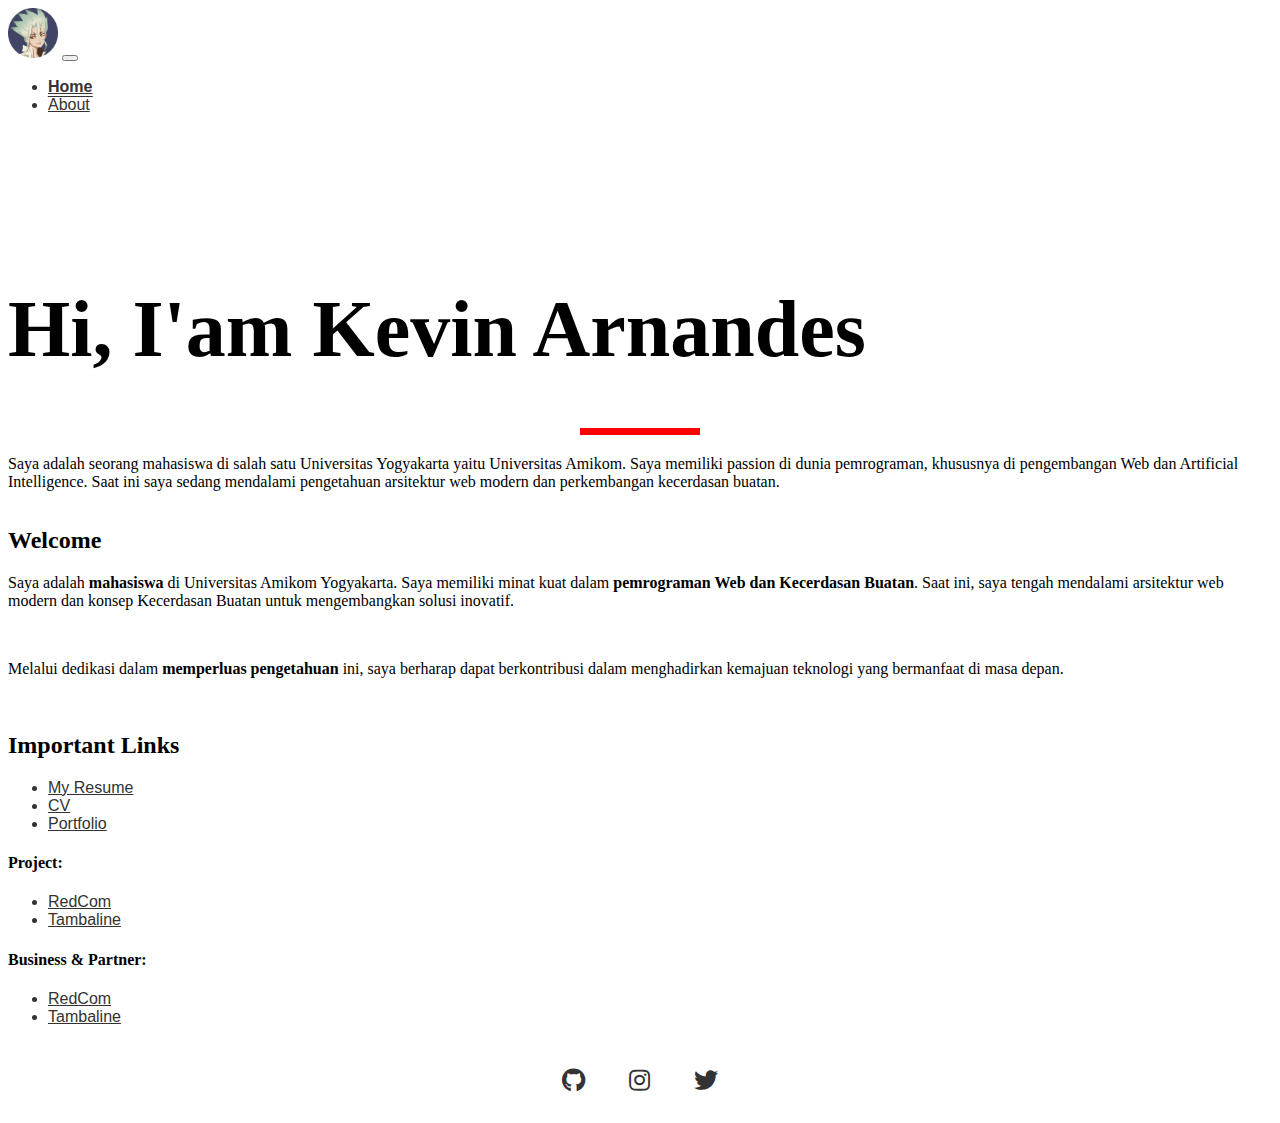
==== index.html @ 2d659ac9 "Change the name file home.html to index.html" ====
<!DOCTYPE html>
<html lang="en">
    <head>
        <meta charset="UTF-8" />
        <meta name="viewport" content="width=device-width, initial-scale=1.0" />
        <title>Vinz Portal</title>
        <link
            href="https://cdn.jsdelivr.net/npm/bootstrap@5.3.1/dist/css/bootstrap.min.css"
            rel="stylesheet"
            integrity="sha384-4bw+/aepP/YC94hEpVNVgiZdgIC5+VKNBQNGCHeKRQN+PtmoHDEXuppvnDJzQIu9"
            crossorigin="anonymous"
        />
        <link rel="stylesheet" href="/assets/style.css" />
        <script src="script/script.js"></script>
        <link
            rel="stylesheet"
            href="https://cdnjs.cloudflare.com/ajax/libs/font-awesome/4.7.0/css/font-awesome.min.css"
        />
        <link
            rel="stylesheet"
            href="https://cdnjs.cloudflare.com/ajax/libs/font-awesome/5.15.3/css/all.min.css"
        />
    </head>
    <body>
        <section>
            <nav
                class="navbar navbar-expand-lg navbar-light bg-white border-bottom fixed-top"
            >
                <div class="container-fluid ms-5 me-5">
                    <a class="navbar-brand" href="#"
                        ><img
                            src="./assets/img/logo.png"
                            alt="gambar"
                            width="50"
                    /></a>
                    <button
                        class="navbar-toggler"
                        type="button"
                        data-bs-toggle="collapse"
                        data-bs-target="#navbarNav"
                        aria-controls="navbarNav"
                        aria-expanded="false"
                        aria-label="Toggle navigation"
                    >
                        <span class="navbar-toggler-icon"></span>
                    </button>
                    <div class="collapse navbar-collapse" id="navbarNav">
                        <ul class="navbar-nav ms-auto">
                            <li class="nav-item">
                                <a
                                    class="nav-link active text-dark"
                                    aria-current="page"
                                    href="#home"
                                    >Home</a
                                >
                            </li>
                            <li class="nav-item">
                                <a
                                    class="nav-link text-dark"
                                    href="https://medium.com/@kevinarnandes/ngobrol-tipis-sambil-kenalan-7164238c87d0"
                                    >About</a
                                >
                            </li>
                        </ul>
                    </div>
                </div>
            </nav>
        </section>

        <!-- Hero  -->
        <section class="hero">
            <div class="container">
                <h1 class="text-center heading">Hi, I'am Kevin Arnandes</h1>
                <div class="line-divider"></div>
                <p class="text-center mt-5 mb-5">
                    Saya adalah seorang mahasiswa di salah satu Universitas
                    Yogyakarta yaitu Universitas Amikom. Saya memiliki passion
                    di dunia pemrograman, khususnya di pengembangan Web dan
                    Artificial Intelligence. Saat ini saya sedang mendalami
                    pengetahuan arsitektur web modern dan perkembangan
                    kecerdasan buatan.
                </p>
            </div>
        </section>

        <!-- Content -->
        <div class="flex-container">
            <section class="content">
                <div class="container">
                    <div class="row">
                        <div class="col-md-6">
                            <h2 class="text-danger">Welcome</h2>
                            <p>
                                Saya adalah <b>mahasiswa</b> di Universitas
                                Amikom Yogyakarta. Saya memiliki minat kuat
                                dalam
                                <b>pemrograman Web dan Kecerdasan Buatan</b>.
                                Saat ini, saya tengah mendalami arsitektur web
                                modern dan konsep Kecerdasan Buatan untuk
                                mengembangkan solusi inovatif.
                            </p>
                            <br />
                            <p>
                                Melalui dedikasi dalam
                                <b>memperluas pengetahuan</b> ini, saya berharap
                                dapat berkontribusi dalam menghadirkan kemajuan
                                teknologi yang bermanfaat di masa depan.
                            </p>
                            <br />
                        </div>
                        <div class="col-md-6">
                            <h2 class="text-danger">Important Links</h2>
                            <ul>
                                <li><a href="#">My Resume</a></li>
                                <li><a href="#">CV</a></li>
                                <li><a href="#">Portfolio</a></li>
                                <!-- Add more links as needed -->
                            </ul>
                            <h4>Project:</h4>
                            <ul>
                                <li><a href="">RedCom</a></li>
                                <li><a href="">Tambaline</a></li>
                            </ul>
                            <h4>Business & Partner:</h4>
                            <ul>
                                <li><a href="">RedCom</a></li>
                                <li><a href="">Tambaline</a></li>
                            </ul>
                        </div>
                    </div>
                </div>
            </section>
        </div>

        <!-- Footer section -->
        <footer class="footer">
            <div class="container">
                <div class="social-icons">
                    <a href="#" class="social-icon"
                        ><i class="fab fa-github"></i
                    ></a>
                    <a href="#" class="social-icon"
                        ><i class="fab fa-instagram"></i
                    ></a>
                    <a href="#" class="social-icon"
                        ><i class="fab fa-twitter"></i
                    ></a>
                    <!-- Add more social media icons as needed -->
                </div>
            </div>
        </footer>

        <script
            src="https://cdn.jsdelivr.net/npm/bootstrap@5.3.1/dist/js/bootstrap.bundle.min.js"
            integrity="sha384-HwwvtgBNo3bZJJLYd8oVXjrBZt8cqVSpeBNS5n7C8IVInixGAoxmnlMuBnhbgrkm"
            crossorigin="anonymous"
        ></script>
    </body>
</html>
---- assets/style.css ----
@charset "UTF-8";

.navbar-nav .nav-link.active {
    position: relative;
    font-weight: bold;
}

.navbar-nav .nav-link.active::after {
    content: "";
    position: absolute;
    left: 50%;
    transform: translateX(-50%); /* Center the line */
    bottom: -2px;
    width: 100%;
    height: 1.5px;
    background-color: #333; /* Adjust the color as needed */
}

/* Add hover effect */
.navbar-nav .nav-link:hover {
    color: #555; /* Adjust the color as needed */
    font-size: 1.1em; /* Increase font size on hover */
    transition: font-size 0.2s ease-in-out; /* Add smooth transition effect */
}

.hero {
    padding-top: 100px;
}

.hero .heading {
    font-size: 5rem;
}

.line-divider {
    width: 120px;
    height: 7px;
    background-color: red;
    margin: 10px auto 20px;
}

.flex-container {
    display: flex;
    flex-direction: column;
    min-height: 60vh; /* Ensure the container takes at least the full viewport height */
}

.content ul,
li,
a {
    color: #333;
    font-family: Helvetica;
    font-style: normal;
}

/* Style for the footer */
.footer {
    padding: 20px 0; /* Add some padding */
}

/* Style for the social media icons */
.social-icons {
    text-align: center; /* Center align the icons */
}

.social-icon {
    font-size: 24px; /* Adjust the icon size */
    margin: 0 20px; /* Add some spacing between icons */
}

@media (max-width: 575.98px) {
    .hero .heading {
        font-size: 3rem;
        line-height: 3rem;
        margin-top: 20px;
    }
    .navbar-nav .nav-link.active::after {
        width: 20%; /* Make the line full width */
        left: 10%;
        transform: translateX(-50%); /* Center the line */
    }
    .content {
        margin-left: 10px;
    }
}
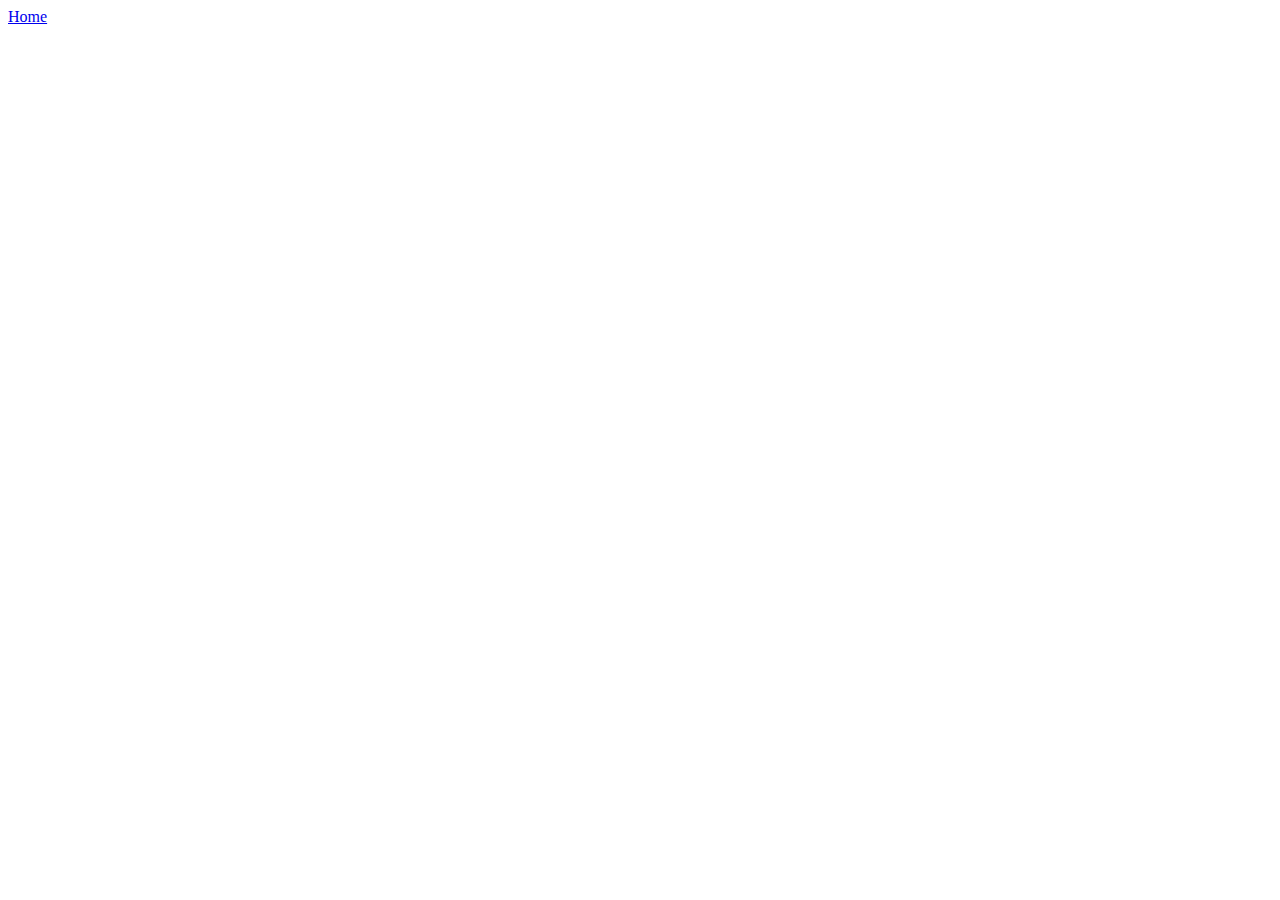
==== commit 3ada9db2: "rename home to homies.html and add index.html" ====
--- a/index.html
+++ b/index.html
@@ -3,157 +3,9 @@
     <head>
         <meta charset="UTF-8" />
         <meta name="viewport" content="width=device-width, initial-scale=1.0" />
-        <title>Vinz Portal</title>
-        <link
-            href="https://cdn.jsdelivr.net/npm/bootstrap@5.3.1/dist/css/bootstrap.min.css"
-            rel="stylesheet"
-            integrity="sha384-4bw+/aepP/YC94hEpVNVgiZdgIC5+VKNBQNGCHeKRQN+PtmoHDEXuppvnDJzQIu9"
-            crossorigin="anonymous"
-        />
-        <link rel="stylesheet" href="/assets/style.css" />
-        <script src="script/script.js"></script>
-        <link
-            rel="stylesheet"
-            href="https://cdnjs.cloudflare.com/ajax/libs/font-awesome/4.7.0/css/font-awesome.min.css"
-        />
-        <link
-            rel="stylesheet"
-            href="https://cdnjs.cloudflare.com/ajax/libs/font-awesome/5.15.3/css/all.min.css"
-        />
+        <title>Document</title>
     </head>
     <body>
-        <section>
-            <nav
-                class="navbar navbar-expand-lg navbar-light bg-white border-bottom fixed-top"
-            >
-                <div class="container-fluid ms-5 me-5">
-                    <a class="navbar-brand" href="#"
-                        ><img
-                            src="./assets/img/logo.png"
-                            alt="gambar"
-                            width="50"
-                    /></a>
-                    <button
-                        class="navbar-toggler"
-                        type="button"
-                        data-bs-toggle="collapse"
-                        data-bs-target="#navbarNav"
-                        aria-controls="navbarNav"
-                        aria-expanded="false"
-                        aria-label="Toggle navigation"
-                    >
-                        <span class="navbar-toggler-icon"></span>
-                    </button>
-                    <div class="collapse navbar-collapse" id="navbarNav">
-                        <ul class="navbar-nav ms-auto">
-                            <li class="nav-item">
-                                <a
-                                    class="nav-link active text-dark"
-                                    aria-current="page"
-                                    href="#home"
-                                    >Home</a
-                                >
-                            </li>
-                            <li class="nav-item">
-                                <a
-                                    class="nav-link text-dark"
-                                    href="https://medium.com/@kevinarnandes/ngobrol-tipis-sambil-kenalan-7164238c87d0"
-                                    >About</a
-                                >
-                            </li>
-                        </ul>
-                    </div>
-                </div>
-            </nav>
-        </section>
-
-        <!-- Hero  -->
-        <section class="hero">
-            <div class="container">
-                <h1 class="text-center heading">Hi, I'am Kevin Arnandes</h1>
-                <div class="line-divider"></div>
-                <p class="text-center mt-5 mb-5">
-                    Saya adalah seorang mahasiswa di salah satu Universitas
-                    Yogyakarta yaitu Universitas Amikom. Saya memiliki passion
-                    di dunia pemrograman, khususnya di pengembangan Web dan
-                    Artificial Intelligence. Saat ini saya sedang mendalami
-                    pengetahuan arsitektur web modern dan perkembangan
-                    kecerdasan buatan.
-                </p>
-            </div>
-        </section>
-
-        <!-- Content -->
-        <div class="flex-container">
-            <section class="content">
-                <div class="container">
-                    <div class="row">
-                        <div class="col-md-6">
-                            <h2 class="text-danger">Welcome</h2>
-                            <p>
-                                Saya adalah <b>mahasiswa</b> di Universitas
-                                Amikom Yogyakarta. Saya memiliki minat kuat
-                                dalam
-                                <b>pemrograman Web dan Kecerdasan Buatan</b>.
-                                Saat ini, saya tengah mendalami arsitektur web
-                                modern dan konsep Kecerdasan Buatan untuk
-                                mengembangkan solusi inovatif.
-                            </p>
-                            <br />
-                            <p>
-                                Melalui dedikasi dalam
-                                <b>memperluas pengetahuan</b> ini, saya berharap
-                                dapat berkontribusi dalam menghadirkan kemajuan
-                                teknologi yang bermanfaat di masa depan.
-                            </p>
-                            <br />
-                        </div>
-                        <div class="col-md-6">
-                            <h2 class="text-danger">Important Links</h2>
-                            <ul>
-                                <li><a href="#">My Resume</a></li>
-                                <li><a href="#">CV</a></li>
-                                <li><a href="#">Portfolio</a></li>
-                                <!-- Add more links as needed -->
-                            </ul>
-                            <h4>Project:</h4>
-                            <ul>
-                                <li><a href="">RedCom</a></li>
-                                <li><a href="">Tambaline</a></li>
-                            </ul>
-                            <h4>Business & Partner:</h4>
-                            <ul>
-                                <li><a href="">RedCom</a></li>
-                                <li><a href="">Tambaline</a></li>
-                            </ul>
-                        </div>
-                    </div>
-                </div>
-            </section>
-        </div>
-
-        <!-- Footer section -->
-        <footer class="footer">
-            <div class="container">
-                <div class="social-icons">
-                    <a href="#" class="social-icon"
-                        ><i class="fab fa-github"></i
-                    ></a>
-                    <a href="#" class="social-icon"
-                        ><i class="fab fa-instagram"></i
-                    ></a>
-                    <a href="#" class="social-icon"
-                        ><i class="fab fa-twitter"></i
-                    ></a>
-                    <!-- Add more social media icons as needed -->
-                </div>
-            </div>
-        </footer>
-
-        <script
-            src="https://cdn.jsdelivr.net/npm/bootstrap@5.3.1/dist/js/bootstrap.bundle.min.js"
-            integrity="sha384-HwwvtgBNo3bZJJLYd8oVXjrBZt8cqVSpeBNS5n7C8IVInixGAoxmnlMuBnhbgrkm"
-            crossorigin="anonymous"
-        ></script>
+        <a href="./home.html">Home</a>
     </body>
 </html>
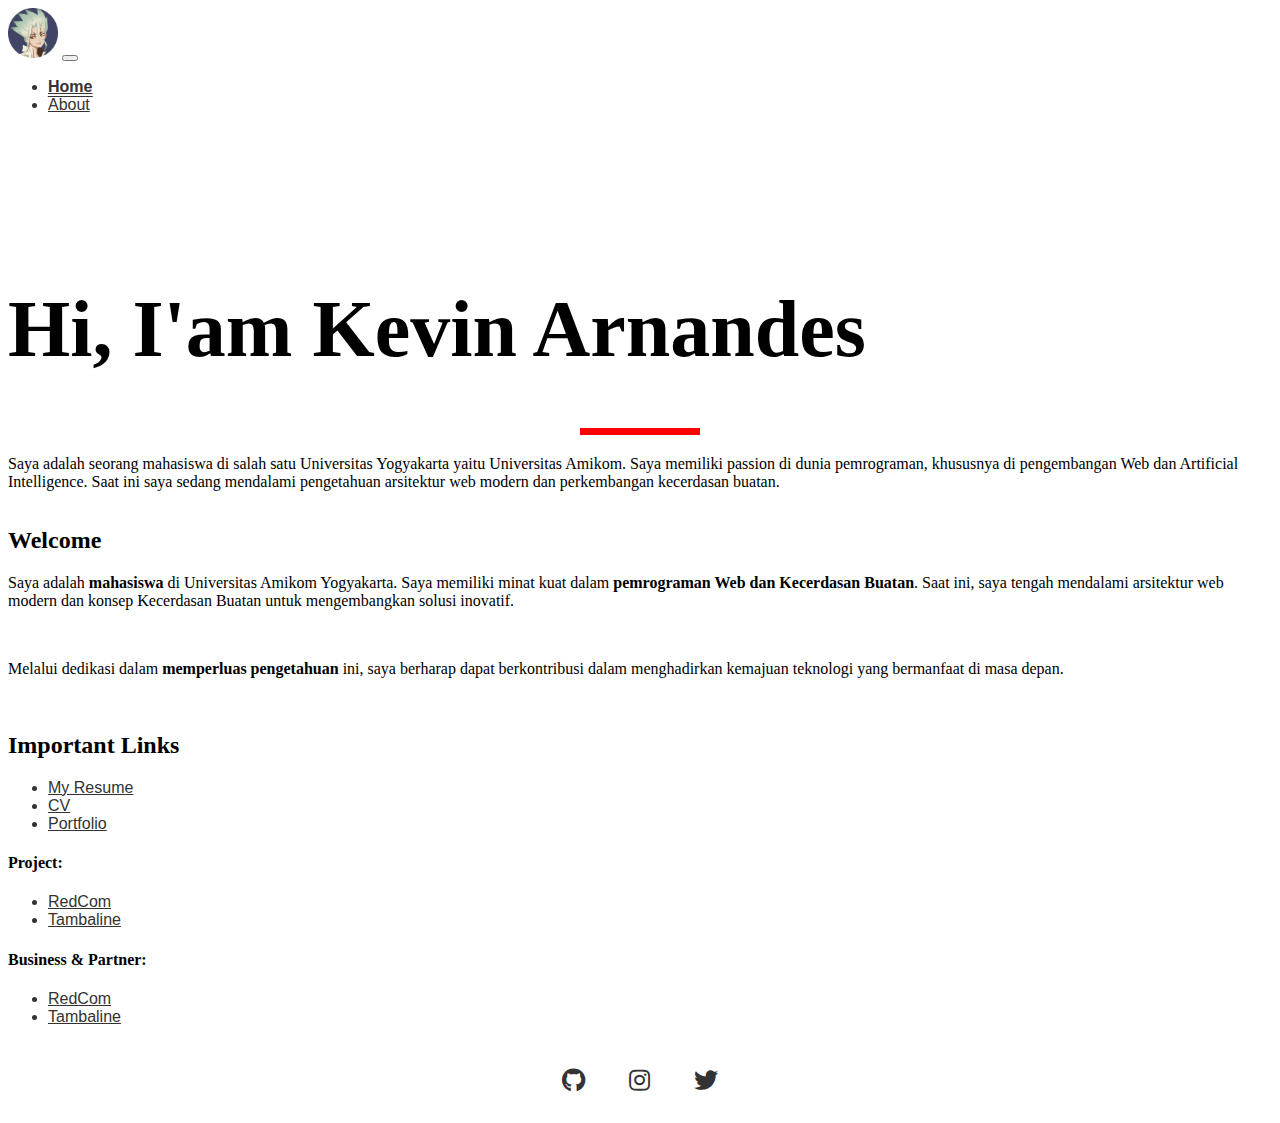
==== commit a6544d72: "Rename to index.html" ====
--- a/index.html
+++ b/index.html
@@ -3,9 +3,157 @@
     <head>
         <meta charset="UTF-8" />
         <meta name="viewport" content="width=device-width, initial-scale=1.0" />
-        <title>Document</title>
+        <title>Vinz Portal</title>
+        <link
+            href="https://cdn.jsdelivr.net/npm/bootstrap@5.3.1/dist/css/bootstrap.min.css"
+            rel="stylesheet"
+            integrity="sha384-4bw+/aepP/YC94hEpVNVgiZdgIC5+VKNBQNGCHeKRQN+PtmoHDEXuppvnDJzQIu9"
+            crossorigin="anonymous"
+        />
+        <link rel="stylesheet" href="/assets/style/style.css" />
+        <script src="script/script.js"></script>
+        <link
+            rel="stylesheet"
+            href="https://cdnjs.cloudflare.com/ajax/libs/font-awesome/4.7.0/css/font-awesome.min.css"
+        />
+        <link
+            rel="stylesheet"
+            href="https://cdnjs.cloudflare.com/ajax/libs/font-awesome/5.15.3/css/all.min.css"
+        />
     </head>
     <body>
-        <a href="./home.html">Home</a>
+        <section>
+            <nav
+                class="navbar navbar-expand-lg navbar-light bg-white border-bottom fixed-top"
+            >
+                <div class="container-fluid ms-5 me-5">
+                    <a class="navbar-brand" href="#"
+                        ><img
+                            src="./assets/img/logo.png"
+                            alt="gambar"
+                            width="50"
+                    /></a>
+                    <button
+                        class="navbar-toggler"
+                        type="button"
+                        data-bs-toggle="collapse"
+                        data-bs-target="#navbarNav"
+                        aria-controls="navbarNav"
+                        aria-expanded="false"
+                        aria-label="Toggle navigation"
+                    >
+                        <span class="navbar-toggler-icon"></span>
+                    </button>
+                    <div class="collapse navbar-collapse" id="navbarNav">
+                        <ul class="navbar-nav ms-auto">
+                            <li class="nav-item">
+                                <a
+                                    class="nav-link active text-dark"
+                                    aria-current="page"
+                                    href="#home"
+                                    >Home</a
+                                >
+                            </li>
+                            <li class="nav-item">
+                                <a
+                                    class="nav-link text-dark"
+                                    href="https://medium.com/@kevinarnandes/ngobrol-tipis-sambil-kenalan-7164238c87d0"
+                                    >About</a
+                                >
+                            </li>
+                        </ul>
+                    </div>
+                </div>
+            </nav>
+        </section>
+
+        <!-- Hero  -->
+        <section class="hero">
+            <div class="container">
+                <h1 class="text-center heading">Hi, I'am Kevin Arnandes</h1>
+                <div class="line-divider"></div>
+                <p class="text-center mt-5 mb-5">
+                    Saya adalah seorang mahasiswa di salah satu Universitas
+                    Yogyakarta yaitu Universitas Amikom. Saya memiliki passion
+                    di dunia pemrograman, khususnya di pengembangan Web dan
+                    Artificial Intelligence. Saat ini saya sedang mendalami
+                    pengetahuan arsitektur web modern dan perkembangan
+                    kecerdasan buatan.
+                </p>
+            </div>
+        </section>
+
+        <!-- Content -->
+        <div class="flex-container">
+            <section class="content">
+                <div class="container">
+                    <div class="row">
+                        <div class="col-md-6">
+                            <h2 class="text-danger">Welcome</h2>
+                            <p>
+                                Saya adalah <b>mahasiswa</b> di Universitas
+                                Amikom Yogyakarta. Saya memiliki minat kuat
+                                dalam
+                                <b>pemrograman Web dan Kecerdasan Buatan</b>.
+                                Saat ini, saya tengah mendalami arsitektur web
+                                modern dan konsep Kecerdasan Buatan untuk
+                                mengembangkan solusi inovatif.
+                            </p>
+                            <br />
+                            <p>
+                                Melalui dedikasi dalam
+                                <b>memperluas pengetahuan</b> ini, saya berharap
+                                dapat berkontribusi dalam menghadirkan kemajuan
+                                teknologi yang bermanfaat di masa depan.
+                            </p>
+                            <br />
+                        </div>
+                        <div class="col-md-6">
+                            <h2 class="text-danger">Important Links</h2>
+                            <ul>
+                                <li><a href="#">My Resume</a></li>
+                                <li><a href="#">CV</a></li>
+                                <li><a href="#">Portfolio</a></li>
+                                <!-- Add more links as needed -->
+                            </ul>
+                            <h4>Project:</h4>
+                            <ul>
+                                <li><a href="">RedCom</a></li>
+                                <li><a href="">Tambaline</a></li>
+                            </ul>
+                            <h4>Business & Partner:</h4>
+                            <ul>
+                                <li><a href="">RedCom</a></li>
+                                <li><a href="">Tambaline</a></li>
+                            </ul>
+                        </div>
+                    </div>
+                </div>
+            </section>
+        </div>
+
+        <!-- Footer section -->
+        <footer class="footer">
+            <div class="container">
+                <div class="social-icons">
+                    <a href="#" class="social-icon"
+                        ><i class="fab fa-github"></i
+                    ></a>
+                    <a href="#" class="social-icon"
+                        ><i class="fab fa-instagram"></i
+                    ></a>
+                    <a href="#" class="social-icon"
+                        ><i class="fab fa-twitter"></i
+                    ></a>
+                    <!-- Add more social media icons as needed -->
+                </div>
+            </div>
+        </footer>
+
+        <script
+            src="https://cdn.jsdelivr.net/npm/bootstrap@5.3.1/dist/js/bootstrap.bundle.min.js"
+            integrity="sha384-HwwvtgBNo3bZJJLYd8oVXjrBZt8cqVSpeBNS5n7C8IVInixGAoxmnlMuBnhbgrkm"
+            crossorigin="anonymous"
+        ></script>
     </body>
 </html>
--- a/assets/style/style.css
+++ b/assets/style/style.css
@@ -0,0 +1,84 @@
+@charset "UTF-8";
+
+.navbar-nav .nav-link.active {
+    position: relative;
+    font-weight: bold;
+}
+
+.navbar-nav .nav-link.active::after {
+    content: "";
+    position: absolute;
+    left: 50%;
+    transform: translateX(-50%); /* Center the line */
+    bottom: -2px;
+    width: 100%;
+    height: 1.5px;
+    background-color: #333; /* Adjust the color as needed */
+}
+
+/* Add hover effect */
+.navbar-nav .nav-link:hover {
+    color: #555; /* Adjust the color as needed */
+    font-size: 1.1em; /* Increase font size on hover */
+    transition: font-size 0.2s ease-in-out; /* Add smooth transition effect */
+}
+
+.hero {
+    padding-top: 100px;
+}
+
+.hero .heading {
+    font-size: 5rem;
+}
+
+.line-divider {
+    width: 120px;
+    height: 7px;
+    background-color: red;
+    margin: 10px auto 20px;
+}
+
+.flex-container {
+    display: flex;
+    flex-direction: column;
+    min-height: 60vh; /* Ensure the container takes at least the full viewport height */
+}
+
+.content ul,
+li,
+a {
+    color: #333;
+    font-family: Helvetica;
+    font-style: normal;
+}
+
+/* Style for the footer */
+.footer {
+    padding: 20px 0; /* Add some padding */
+}
+
+/* Style for the social media icons */
+.social-icons {
+    text-align: center; /* Center align the icons */
+}
+
+.social-icon {
+    font-size: 24px; /* Adjust the icon size */
+    margin: 0 20px; /* Add some spacing between icons */
+}
+
+@media (max-width: 575.98px) {
+    .hero .heading {
+        font-size: 3rem;
+        line-height: 3rem;
+        margin-top: 20px;
+    }
+    .navbar-nav .nav-link.active::after {
+        width: 20%; /* Make the line full width */
+        left: 10%;
+        transform: translateX(-50%); /* Center the line */
+    }
+    .content {
+        margin-left: 10px;
+    }
+}
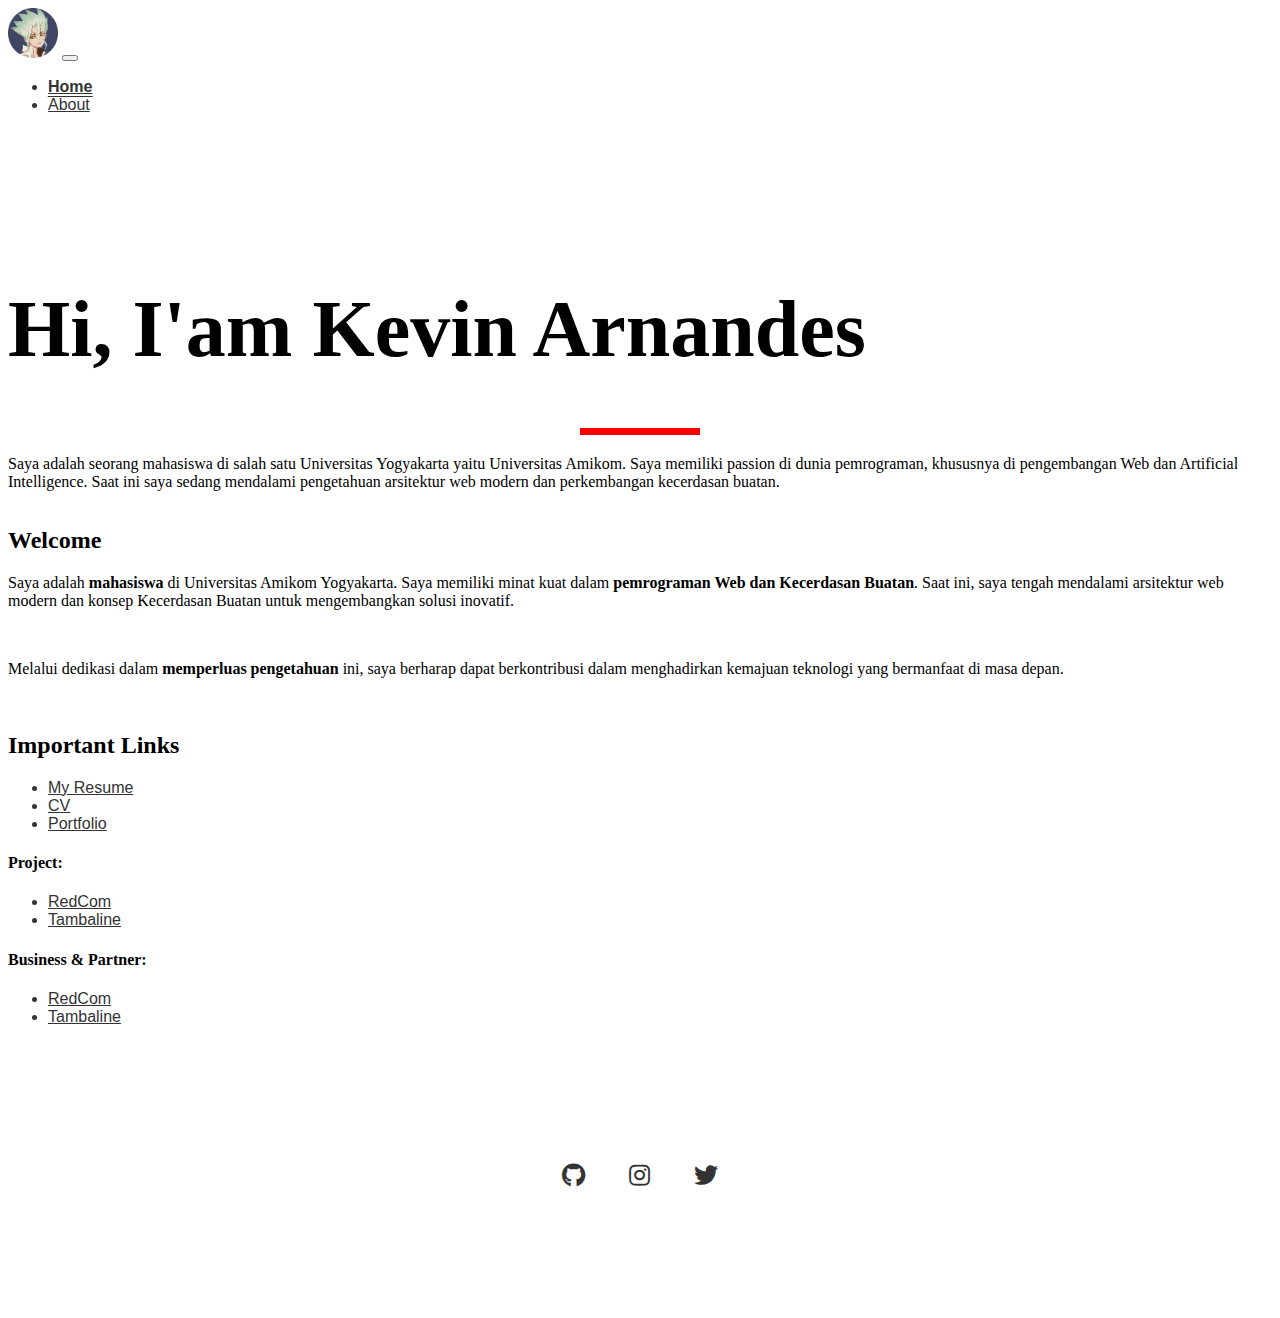
==== commit aeb207c6: "fix footer position to be nice" ====
--- a/index.html
+++ b/index.html
@@ -130,25 +130,25 @@
                     </div>
                 </div>
             </section>
-        </div>
 
-        <!-- Footer section -->
-        <footer class="footer">
+            <!-- Footer section -->
             <div class="container">
-                <div class="social-icons">
-                    <a href="#" class="social-icon"
-                        ><i class="fab fa-github"></i
-                    ></a>
-                    <a href="#" class="social-icon"
-                        ><i class="fab fa-instagram"></i
-                    ></a>
-                    <a href="#" class="social-icon"
-                        ><i class="fab fa-twitter"></i
-                    ></a>
-                    <!-- Add more social media icons as needed -->
+                <div class="footer">
+                    <div class="social-icons">
+                        <a href="#" class="social-icon"
+                            ><i class="fab fa-github"></i
+                        ></a>
+                        <a href="#" class="social-icon"
+                            ><i class="fab fa-instagram"></i
+                        ></a>
+                        <a href="#" class="social-icon"
+                            ><i class="fab fa-twitter"></i
+                        ></a>
+                        <!-- Add more social media icons as needed -->
+                    </div>
                 </div>
             </div>
-        </footer>
+        </div>
 
         <script
             src="https://cdn.jsdelivr.net/npm/bootstrap@5.3.1/dist/js/bootstrap.bundle.min.js"
--- a/assets/style/style.css
+++ b/assets/style/style.css
@@ -54,7 +54,7 @@
 
 /* Style for the footer */
 .footer {
-    padding: 20px 0; /* Add some padding */
+    padding: 120px 0; /* Add some padding */
 }
 
 /* Style for the social media icons */
@@ -81,4 +81,7 @@
     .content {
         margin-left: 10px;
     }
+    .footer {
+        padding: 60px 0; /* Add some padding */
+    }
 }
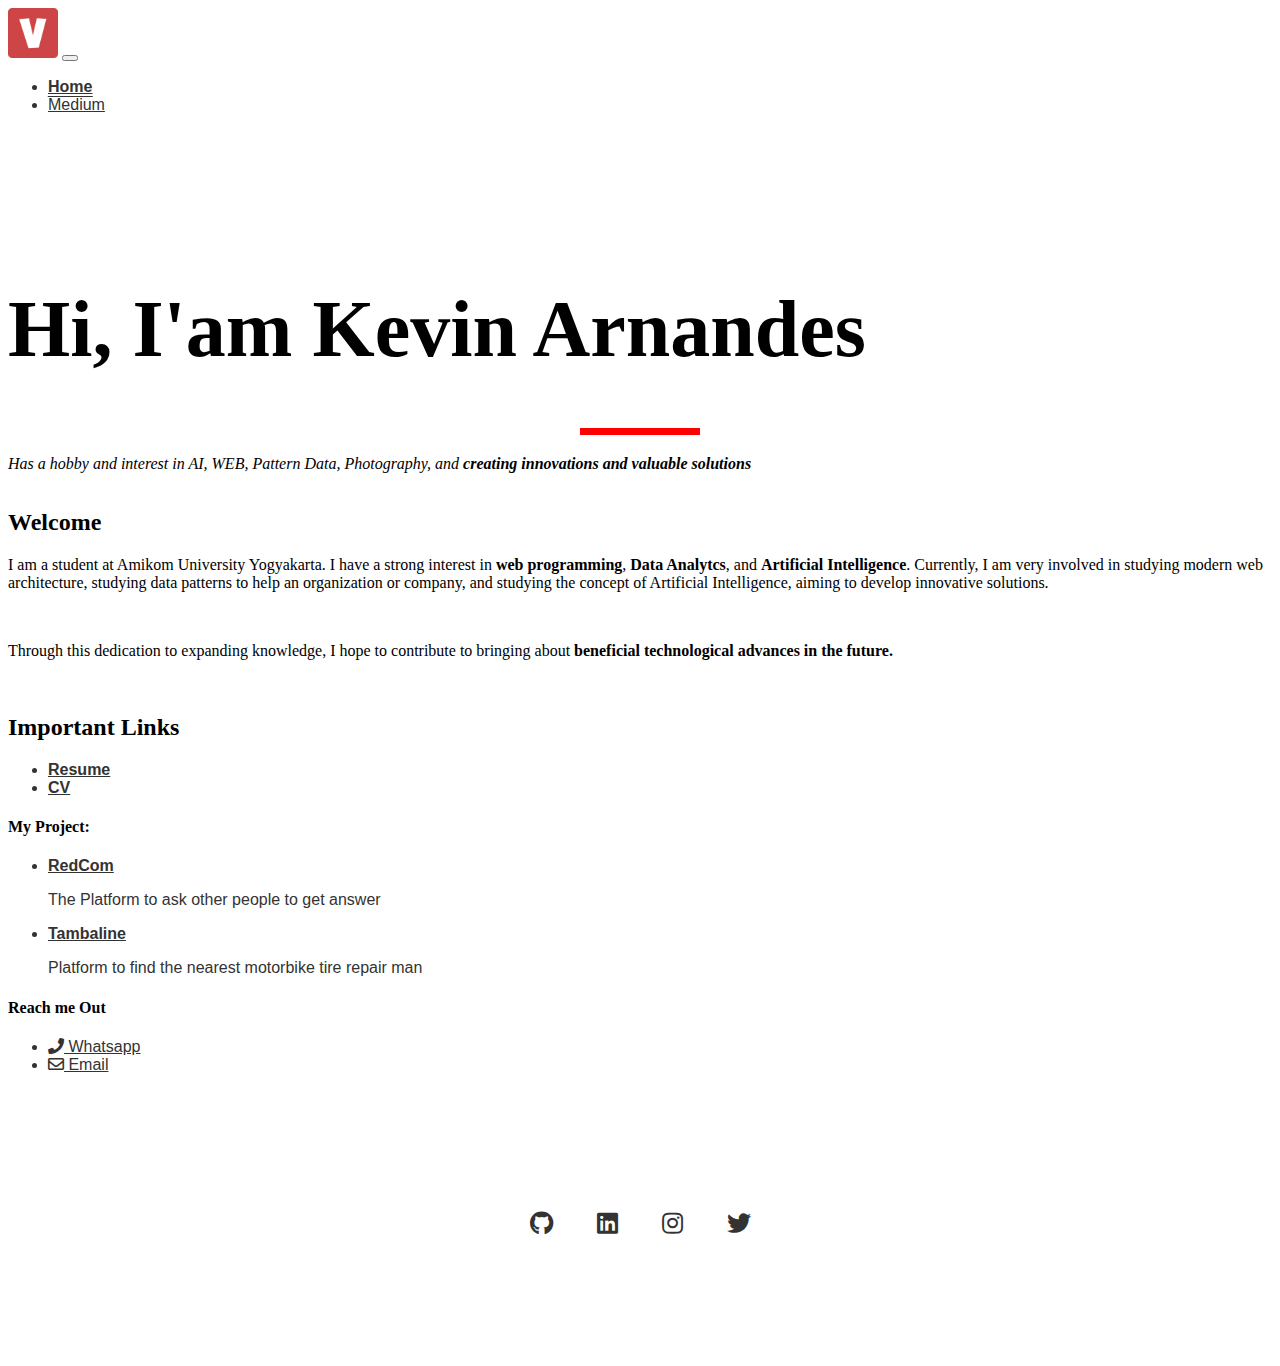
==== commit aa6948df: "Completed to fill links, Adding new logo" ====
--- a/index.html
+++ b/index.html
@@ -4,6 +4,11 @@
         <meta charset="UTF-8" />
         <meta name="viewport" content="width=device-width, initial-scale=1.0" />
         <title>Vinz Portal</title>
+        <link
+            rel="shortcut icon"
+            href="./assets/img/logo.png"
+            type="image/x-icon"
+        />
         <link
             href="https://cdn.jsdelivr.net/npm/bootstrap@5.3.1/dist/css/bootstrap.min.css"
             rel="stylesheet"
@@ -58,7 +63,7 @@
                                 <a
                                     class="nav-link text-dark"
                                     href="https://medium.com/@kevinarnandes/ngobrol-tipis-sambil-kenalan-7164238c87d0"
-                                    >About</a
+                                    >Medium</a
                                 >
                             </li>
                         </ul>
@@ -73,12 +78,13 @@
                 <h1 class="text-center heading">Hi, I'am Kevin Arnandes</h1>
                 <div class="line-divider"></div>
                 <p class="text-center mt-5 mb-5">
-                    Saya adalah seorang mahasiswa di salah satu Universitas
-                    Yogyakarta yaitu Universitas Amikom. Saya memiliki passion
-                    di dunia pemrograman, khususnya di pengembangan Web dan
-                    Artificial Intelligence. Saat ini saya sedang mendalami
-                    pengetahuan arsitektur web modern dan perkembangan
-                    kecerdasan buatan.
+                    <i
+                        >Has a hobby and interest in AI, WEB, Pattern Data,
+                        Photography, and
+                        <b class="text-danger"
+                            >creating innovations and valuable solutions</b
+                        ></i
+                    >
                 </p>
             </div>
         </section>
@@ -91,40 +97,92 @@
                         <div class="col-md-6">
                             <h2 class="text-danger">Welcome</h2>
                             <p>
-                                Saya adalah <b>mahasiswa</b> di Universitas
-                                Amikom Yogyakarta. Saya memiliki minat kuat
-                                dalam
-                                <b>pemrograman Web dan Kecerdasan Buatan</b>.
-                                Saat ini, saya tengah mendalami arsitektur web
-                                modern dan konsep Kecerdasan Buatan untuk
-                                mengembangkan solusi inovatif.
+                                I am a student at Amikom University Yogyakarta.
+                                I have a strong interest in
+                                <b>web programming</b>, <b>Data Analytcs</b>,
+                                and <b>Artificial Intelligence</b>. Currently, I
+                                am very involved in studying modern web
+                                architecture, studying data patterns to help an
+                                organization or company, and studying the
+                                concept of Artificial Intelligence, aiming to
+                                develop innovative solutions.
                             </p>
                             <br />
                             <p>
-                                Melalui dedikasi dalam
-                                <b>memperluas pengetahuan</b> ini, saya berharap
-                                dapat berkontribusi dalam menghadirkan kemajuan
-                                teknologi yang bermanfaat di masa depan.
+                                Through this dedication to expanding knowledge,
+                                I hope to contribute to bringing about
+                                <b
+                                    >beneficial technological advances in the
+                                    future.</b
+                                >
                             </p>
                             <br />
                         </div>
                         <div class="col-md-6">
                             <h2 class="text-danger">Important Links</h2>
                             <ul>
-                                <li><a href="#">My Resume</a></li>
-                                <li><a href="#">CV</a></li>
-                                <li><a href="#">Portfolio</a></li>
-                                <!-- Add more links as needed -->
+                                <li>
+                                    <a
+                                        href="https://drive.google.com/file/d/1jVJfl-rjR6CYfRVIhf7wYbCepRrkq4NS/view?usp=sharing"
+                                        target="_blank"
+                                        ><strong>Resume</strong></a
+                                    >
+                                </li>
+                                <li>
+                                    <a
+                                        href="https://drive.google.com/file/d/1ApGaNv1TZ5_5KlhA3j04sdbTNO-3nytw/view?usp=sharing"
+                                        target="_blank"
+                                        ><strong>CV</strong></a
+                                    >
+                                </li>
                             </ul>
-                            <h4>Project:</h4>
+                            <h4>My Project:</h4>
                             <ul>
-                                <li><a href="">RedCom</a></li>
-                                <li><a href="">Tambaline</a></li>
+                                <li>
+                                    <a
+                                        class="text-danger"
+                                        href="https://www.tanya-red.com/"
+                                        target="_blank"
+                                        ><strong>RedCom</strong></a
+                                    >
+                                    <p>
+                                        The Platform to ask other people to get
+                                        answer
+                                    </p>
+                                </li>
+                                <li>
+                                    <a
+                                        class="text-danger"
+                                        href="https://tambalineaja.000webhostapp.com/"
+                                        target="_blank"
+                                        ><strong>Tambaline</strong></a
+                                    >
+                                    <p>
+                                        Platform to find the nearest motorbike
+                                        tire repair man
+                                    </p>
+                                </li>
                             </ul>
-                            <h4>Business & Partner:</h4>
+                            <h4>Reach me Out</h4>
                             <ul>
-                                <li><a href="">RedCom</a></li>
-                                <li><a href="">Tambaline</a></li>
+                                <li>
+                                    <i class="fas fa-phone"></i
+                                    ><a
+                                        href="https://wa.me/6281325242065"
+                                        target="_blank"
+                                    >
+                                        Whatsapp</a
+                                    >
+                                </li>
+                                <li>
+                                    <i class="far fa-envelope"></i
+                                    ><a
+                                        href="mailto:kevinarnandes@gmail.com"
+                                        target="_blank"
+                                    >
+                                        Email</a
+                                    >
+                                </li>
                             </ul>
                         </div>
                     </div>
@@ -135,16 +193,30 @@
             <div class="container">
                 <div class="footer">
                     <div class="social-icons">
-                        <a href="#" class="social-icon"
+                        <a
+                            href="https://github.com/Vinzzztty"
+                            class="social-icon"
+                            target="_blank"
                             ><i class="fab fa-github"></i
                         ></a>
-                        <a href="#" class="social-icon"
+                        <a
+                            href="https://www.linkedin.com/in/kevinarnandes/"
+                            class="social-icon"
+                            target="_blank"
+                            ><i class="fab fa-linkedin"></i
+                        ></a>
+                        <a
+                            href="https://www.instagram.com/kevinarnandes/"
+                            class="social-icon"
+                            target="_blank"
                             ><i class="fab fa-instagram"></i
                         ></a>
-                        <a href="#" class="social-icon"
+                        <a
+                            href="https://twitter.com/akukevinnnnnnn"
+                            class="social-icon"
+                            target="_blank"
                             ><i class="fab fa-twitter"></i
                         ></a>
-                        <!-- Add more social media icons as needed -->
                     </div>
                 </div>
             </div>
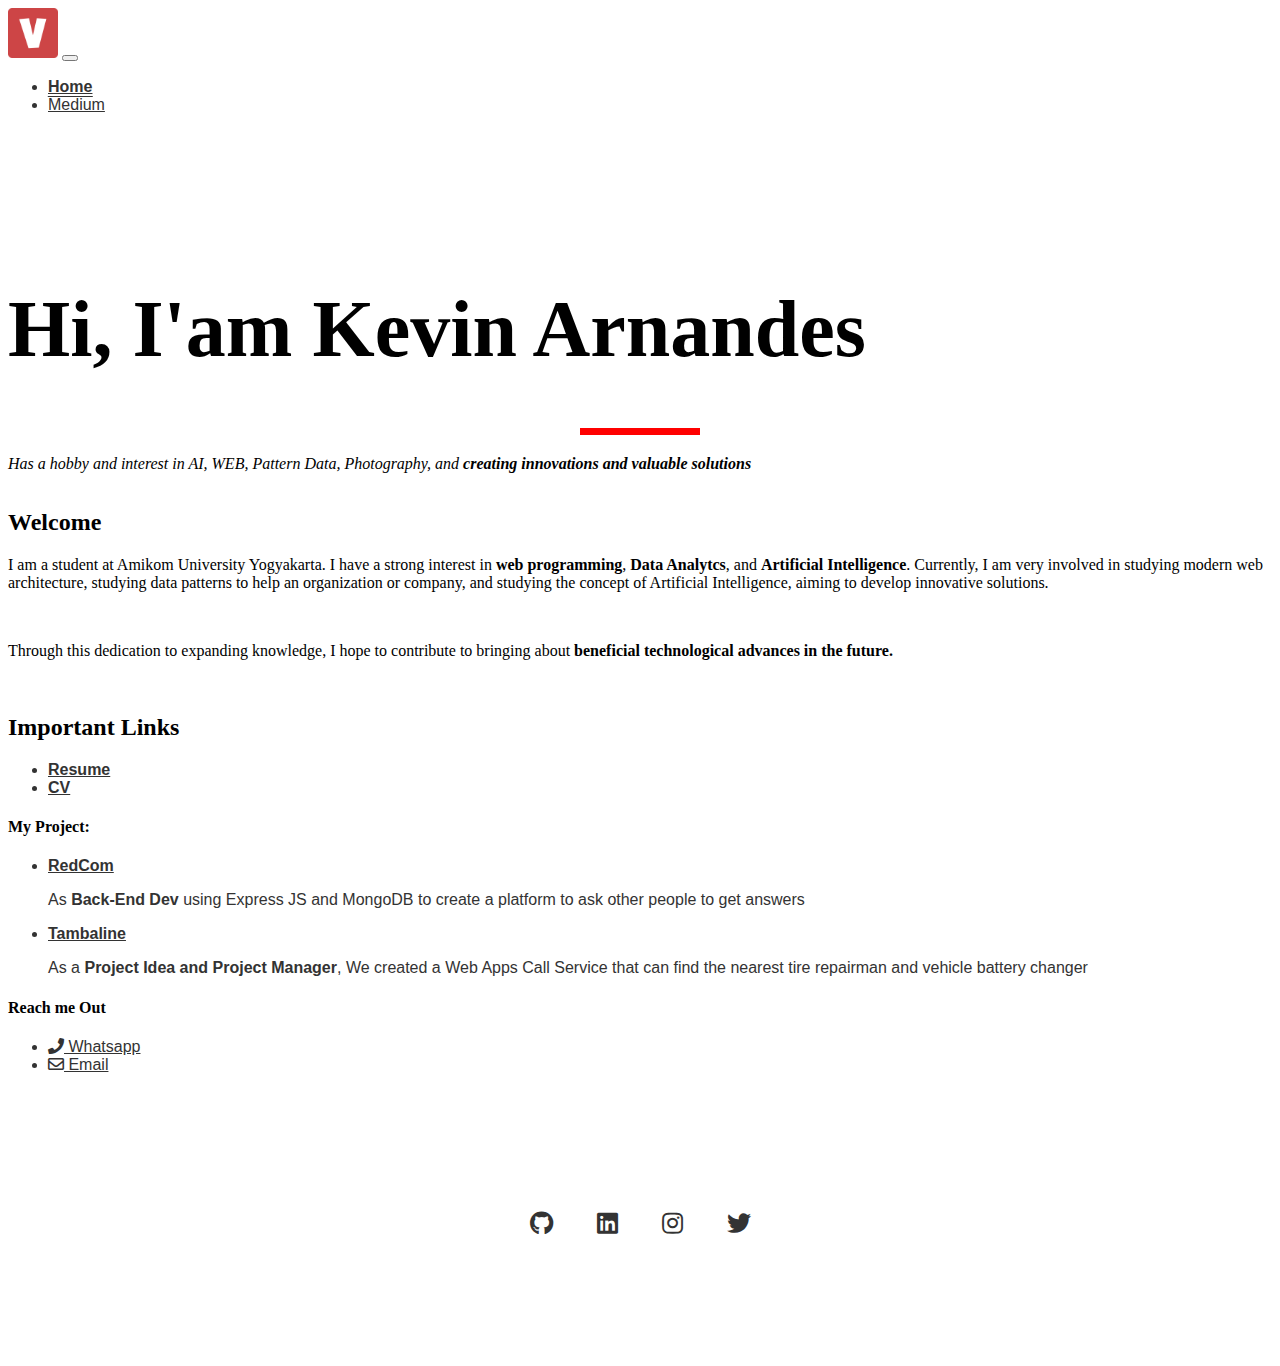
==== commit 816f3c18: "Edit description RedCom and Tambaline in My Project" ====
--- a/index.html
+++ b/index.html
@@ -146,20 +146,24 @@
                                         ><strong>RedCom</strong></a
                                     >
                                     <p>
-                                        The Platform to ask other people to get
-                                        answer
+                                        As <b>Back-End Dev</b> using Express JS
+                                        and MongoDB to create a platform to ask
+                                        other people to get answers
                                     </p>
                                 </li>
                                 <li>
                                     <a
                                         class="text-danger"
-                                        href="https://tambalineaja.000webhostapp.com/"
+                                        href="https://tambaline.id/"
                                         target="_blank"
                                         ><strong>Tambaline</strong></a
                                     >
                                     <p>
-                                        Platform to find the nearest motorbike
-                                        tire repair man
+                                        As a
+                                        <b>Project Idea and Project Manager</b>,
+                                        We created a Web Apps Call Service that
+                                        can find the nearest tire repairman and
+                                        vehicle battery changer
                                     </p>
                                 </li>
                             </ul>
